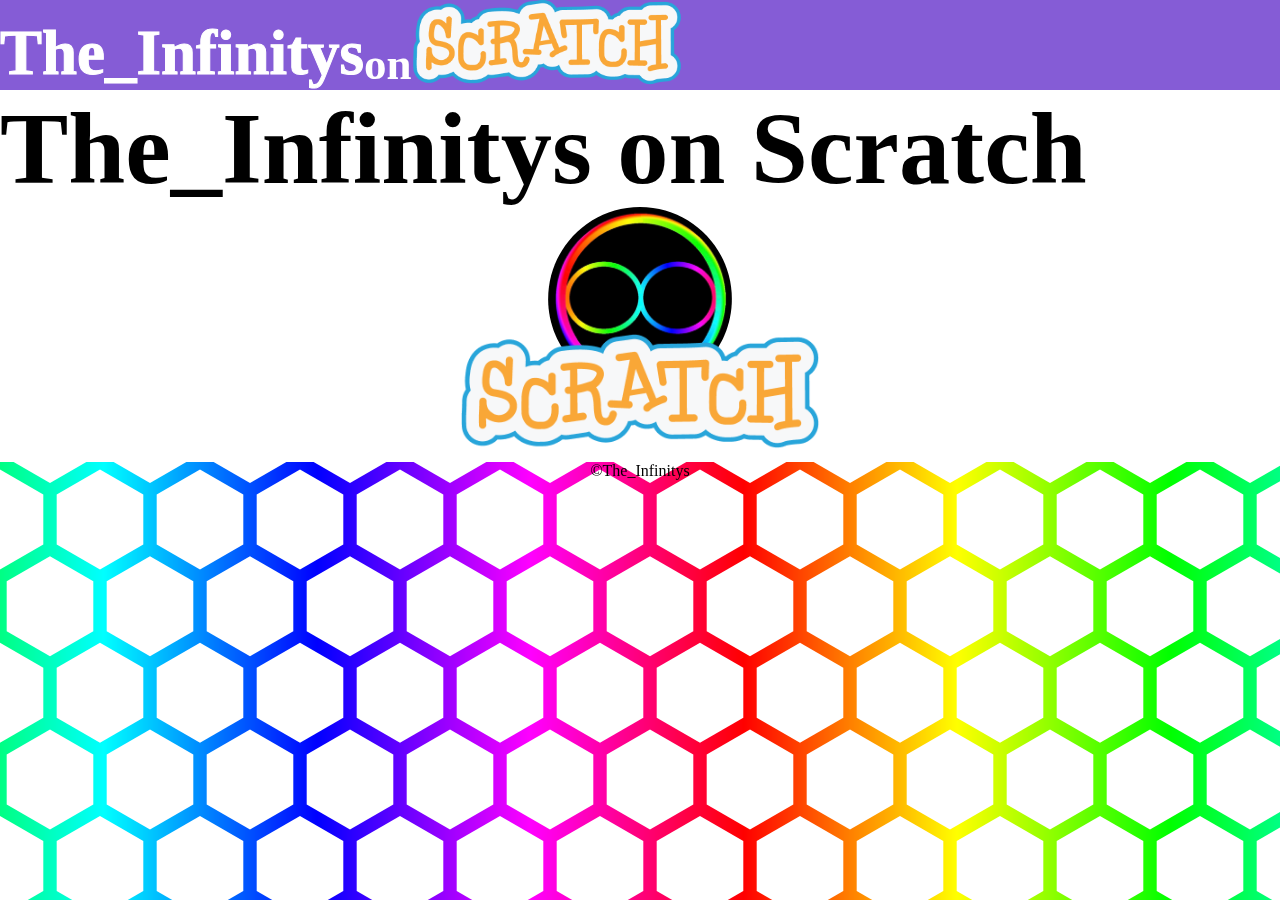
==== index.html @ 1eeaf395 "css のパスの修正" ====
<!DOCTYPE html>
<html lang="ja">
  <head>
    <title></title>
    <meta charset="UTF-8" />
    <meta name="viewport" content="width=device-width, initial-scale=1" />
    <link href="/style.css" rel="stylesheet" />
  </head>
  <body>
    <header>
      <h1 id="The_Infinitys" class="rainbow-text">The_Infinitys</h1>
      <h1>on</h1>
      <a href="https://scratch.mit.edu/">
        <img id="SCRATCH" src="image/SCRATCH.png" alt="" />
      </a>
    </header>
    <div id="title">
      <h1>The_Infinitys on Scratch</h1>
      <img src="image/Infinity_SCRATCH.svg" alt="" />
    </div>
    <footer>&copy;The_Infinitys</footer>
  </body>
  <canvas id="RainbowHoneycomb"></canvas>
  <script type="text/javascript" src="/script.js"></script>
  <script type="text/javascript" src="/Rainbowhoneycomb.js"></script>
</html>
---- style.css ----
:root {
  --scratch_color: #855cd6;
}

/*カラーテーマの設定*/
:root {
  --background: white;
  --text: black;
}

@media (prefers-color-scheme: dark) {
  :root {
    --background: black;
    --text: white;
  }
}

* {
  padding: 0;
  margin: 0;
}

@keyframes rainbow {
  0% {
    color: #ff0000;
  }

  17% {
    color: #ffff00;
  }

  33% {
    color: #00ff00;
  }

  50% {
    color: #00ffff;
  }

  67% {
    color: #0000ff;
  }

  83% {
    color: #ff00ff;
  }

  100% {
    color: #ff0000;
  }
}
.rainbow-text {
  animation-name: rainbow;
  animation-duration: 5s;
  animation-timing-function: linear;
  animation-iteration-count: infinite;
}

header {
  position: fixed;
  width: 100%;
  height: min(10vh,15vw);
  background-color: var(--scratch_color);
  display: flex;
  align-items: flex-end;
}


#The_Infinitys {
  -webkit-text-stroke: 1px var(--background);
  font-size: min(7vh,8vw);
}

header>h1{
  bottom:0;
  font-size:min(5vh,5vw);
  color:var(--background);
}
#SCRATCH {
  aspect-ratio: auto;
  width: min(40vw,30vh);
}

#title{
  padding-top:min(10vh,15vw);
  color: var(--text);
  background-color:var(--background);
  font-size:4vw ;
}
#title>img{
  position: relative;
  width: min(100vw,40vh);
  transform: translate(-50%,0);
  left:50%;
}
footer{
  text-align: center;
  width:100%;
  height:10%;
}
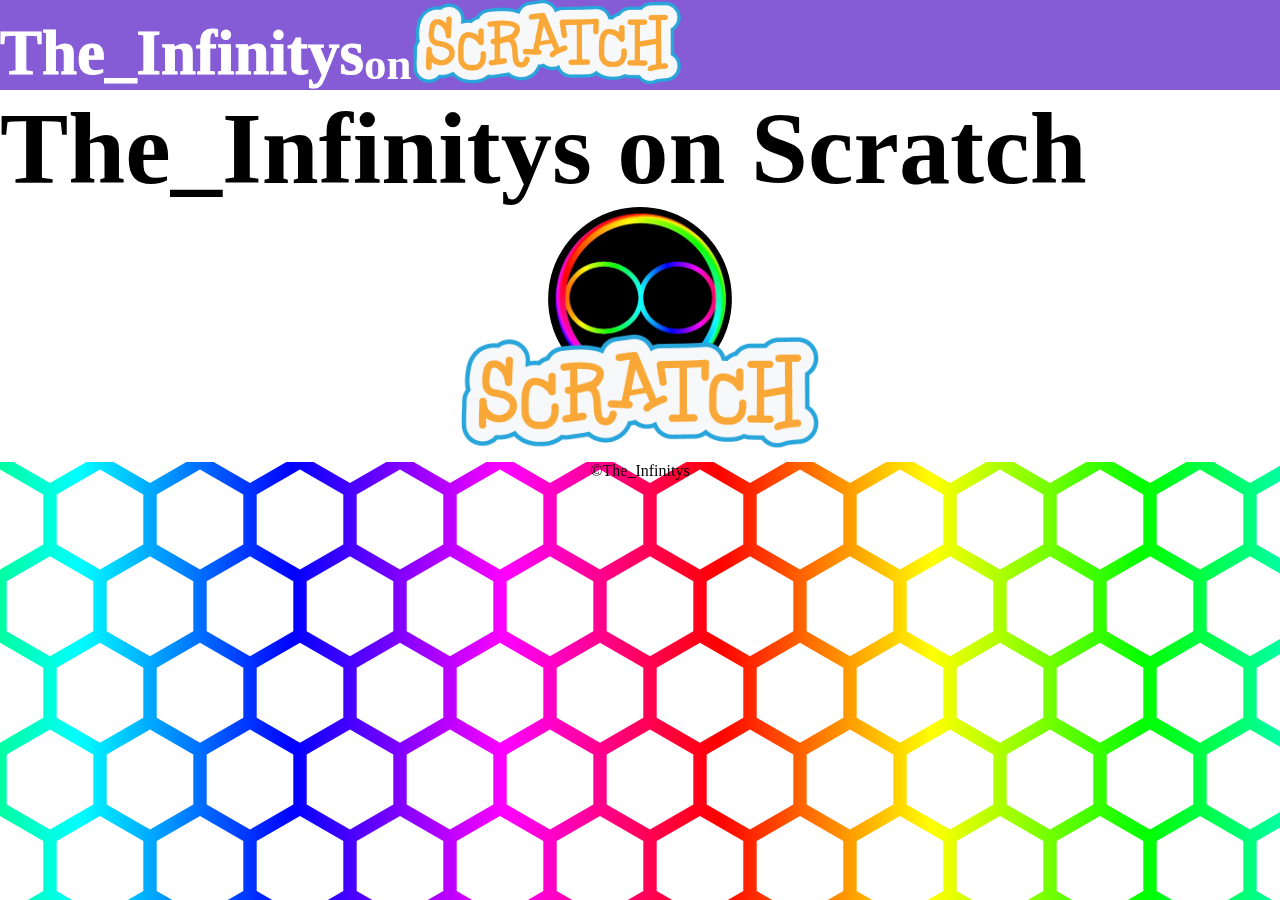
==== commit 0f70140f: "mokkai" ====
--- a/index.html
+++ b/index.html
@@ -4,7 +4,7 @@
     <title></title>
     <meta charset="UTF-8" />
     <meta name="viewport" content="width=device-width, initial-scale=1" />
-    <link href="/style.css" rel="stylesheet" />
+    <link href="./style.css" rel="stylesheet" />
   </head>
   <body>
     <header>
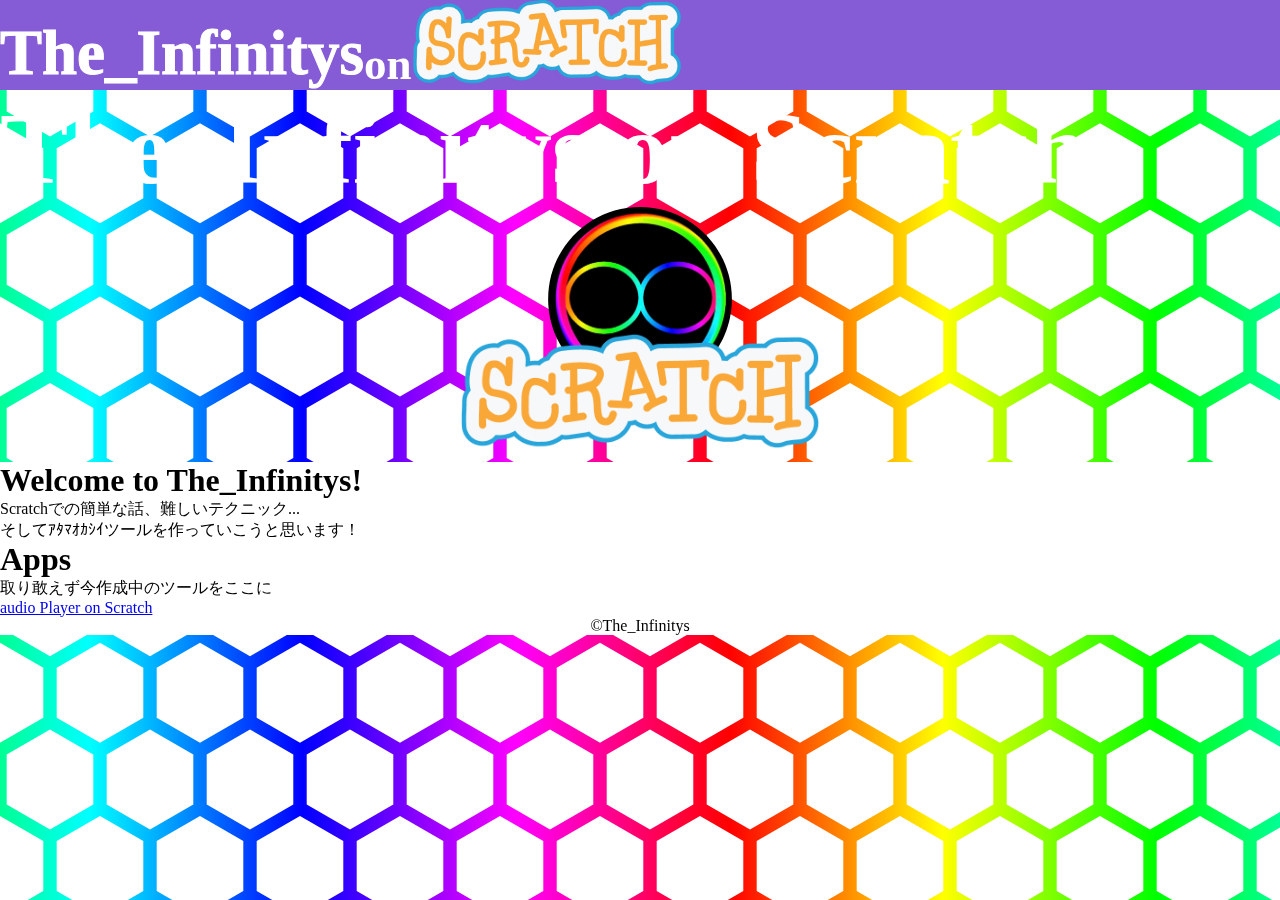
==== commit 13182e8c: "取り敢えず保存" ====
--- a/index.html
+++ b/index.html
@@ -18,6 +18,16 @@
       <h1>The_Infinitys on Scratch</h1>
       <img src="image/Infinity_SCRATCH.svg" alt="" />
     </div>
+    <div>
+      <h1>Welcome to The_Infinitys!</h1>
+      <p>Scratchでの簡単な話、難しいテクニック...</p>
+      <p>そしてｱﾀﾏｵｶｼｲツールを作っていこうと思います！</p>
+    </div>
+    <div>
+      <h1>Apps</h1>
+      <p>取り敢えず今作成中のツールをここに</p>
+      <a href="./audioPlayer/">audio Player on Scratch</a>
+    </div>
     <footer>&copy;The_Infinitys</footer>
   </body>
   <canvas id="RainbowHoneycomb"></canvas>
--- a/style.css
+++ b/style.css
@@ -49,6 +49,7 @@
     color: #ff0000;
   }
 }
+
 .rainbow-text {
   animation-name: rainbow;
   animation-duration: 5s;
@@ -59,7 +60,7 @@
 header {
   position: fixed;
   width: 100%;
-  height: min(10vh,15vw);
+  height: min(10vh, 15vw);
   background-color: var(--scratch_color);
   display: flex;
   align-items: flex-end;
@@ -68,33 +69,41 @@
 
 #The_Infinitys {
   -webkit-text-stroke: 1px var(--background);
-  font-size: min(7vh,8vw);
+  font-size: min(7vh, 8vw);
 }
 
-header>h1{
-  bottom:0;
-  font-size:min(5vh,5vw);
-  color:var(--background);
+header>h1 {
+  bottom: 0;
+  font-size: min(5vh, 5vw);
+  color: var(--background);
 }
+
 #SCRATCH {
   aspect-ratio: auto;
-  width: min(40vw,30vh);
+  width: min(40vw, 30vh);
+}
+div{
+  color:var(--text);
+  background-color: var(--background);
+}
+#title {
+  padding-top: min(10vh, 15vw);
+  color: var(--background);
+  background-color: transparent;
+  font-size: 4vw;
 }
 
-#title{
-  padding-top:min(10vh,15vw);
+#title>img {
+  position: relative;
+  width: min(100vw, 40vh);
+  transform: translate(-50%, 0);
+  left: 50%;
+}
+
+footer {
+  text-align: center;
+  width: 100%;
+  height: 10%;
   color: var(--text);
-  background-color:var(--background);
-  font-size:4vw ;
-}
-#title>img{
-  position: relative;
-  width: min(100vw,40vh);
-  transform: translate(-50%,0);
-  left:50%;
-}
-footer{
-  text-align: center;
-  width:100%;
-  height:10%;
+  background-color: var(--background);
 }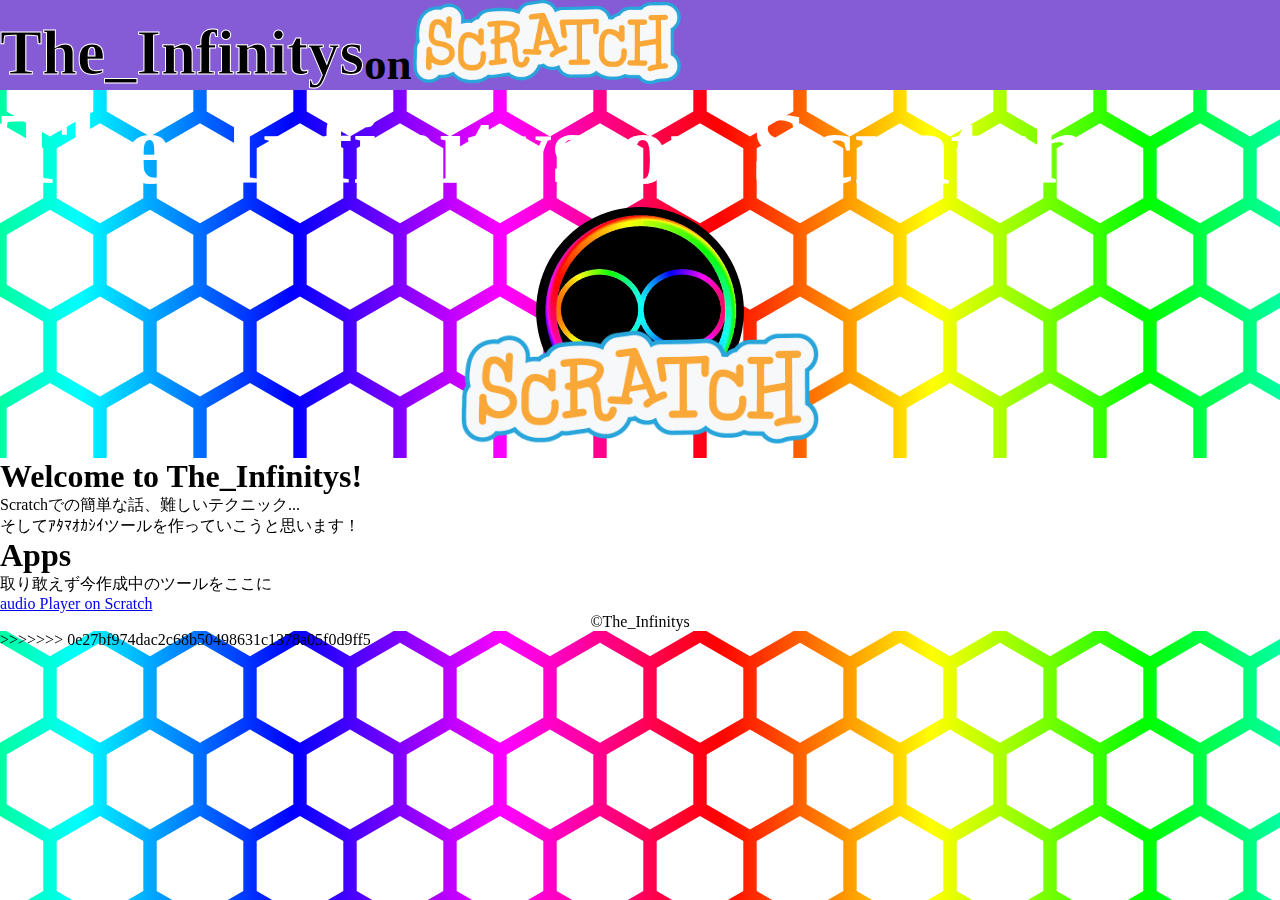
==== commit 5c27523b: "多分完成" ====
--- a/index.html
+++ b/index.html
@@ -1,3 +1,18 @@
+<!DOCTYPE html>
+<html lang="ja">
+  <head>
+    <title></title>
+    <meta charset="UTF-8">
+    <meta name="viewport" content="width=device-width, initial-scale=1">
+    <link href="css/style.css" rel="stylesheet">
+  </head>
+  <body>
+  <header>
+    <h1 id="Scratch">Scratch</h1>
+  </header>
+  </body>
+  <script src="script.js"></script>
+</html>
 <!DOCTYPE html>
 <html lang="ja">
   <head>
@@ -34,3 +49,5 @@
   <script type="text/javascript" src="/script.js"></script>
   <script type="text/javascript" src="/Rainbowhoneycomb.js"></script>
 </html>
+
+>>>>>>> 0e27bf974dac2c68b50498631c1378a05f0d9ff5--- a/style.css
+++ b/style.css
@@ -1,3 +1,16 @@
+
+*{
+  padding:0;
+  margin: 0;
+}
+header{
+  position: fixed;
+  width:100%;
+  height:10%;
+}
+#Scratch{
+  font-family: scratch;
+}
 :root {
   --scratch_color: #855cd6;
 }
@@ -75,7 +88,7 @@
 header>h1 {
   bottom: 0;
   font-size: min(5vh, 5vw);
-  color: var(--background);
+  color: var(--text);
 }
 
 #SCRATCH {
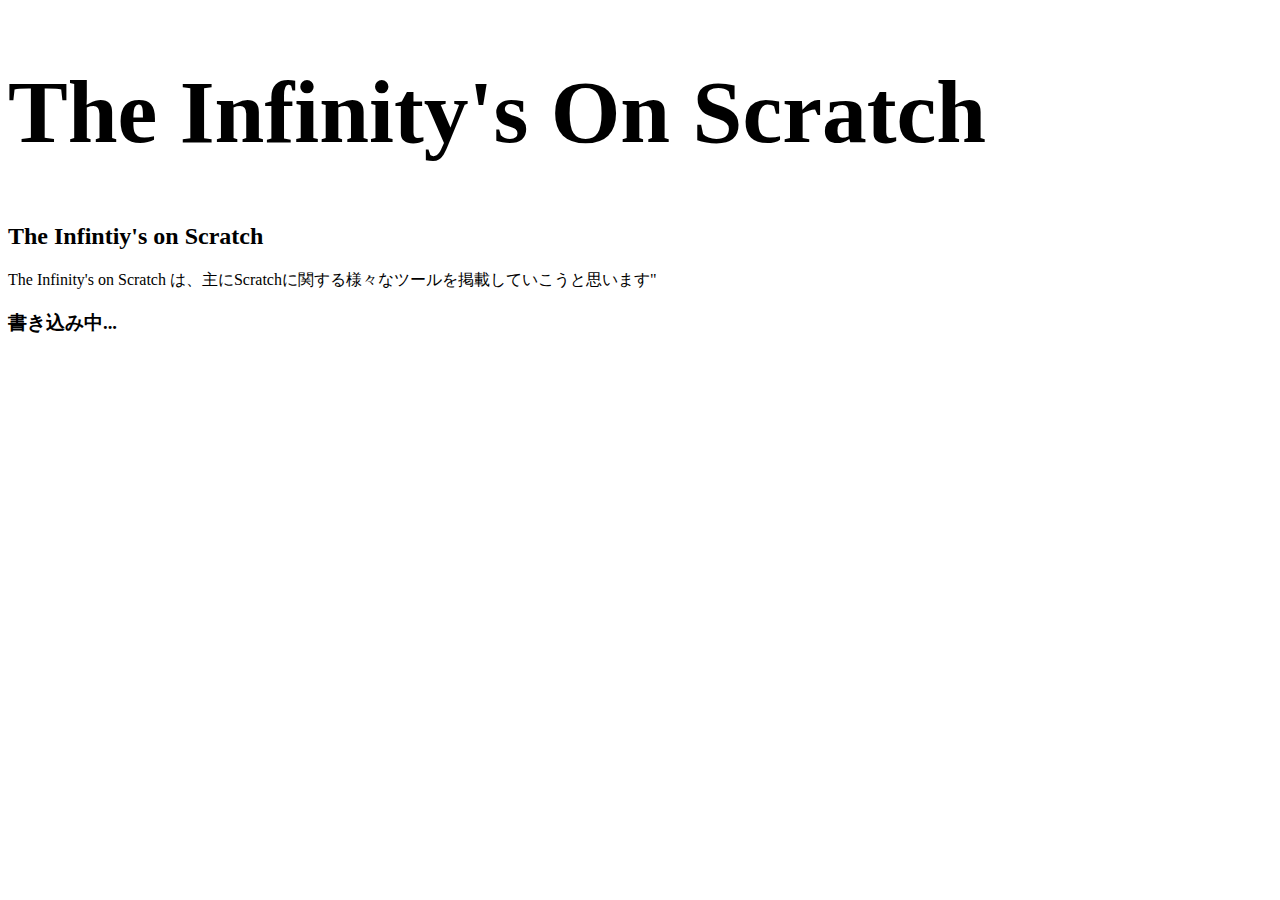
==== commit fc856b0d: "とりあえず最初のindex.htmlだけ書きました。" ====
--- a/index.html
+++ b/index.html
@@ -1,53 +1,32 @@
 <!DOCTYPE html>
 <html lang="ja">
-  <head>
-    <title></title>
-    <meta charset="UTF-8">
-    <meta name="viewport" content="width=device-width, initial-scale=1">
-    <link href="css/style.css" rel="stylesheet">
-  </head>
-  <body>
-  <header>
-    <h1 id="Scratch">Scratch</h1>
-  </header>
-  </body>
-  <script src="script.js"></script>
-</html>
-<!DOCTYPE html>
-<html lang="ja">
-  <head>
-    <title></title>
-    <meta charset="UTF-8" />
-    <meta name="viewport" content="width=device-width, initial-scale=1" />
-    <link href="./style.css" rel="stylesheet" />
-  </head>
-  <body>
-    <header>
-      <h1 id="The_Infinitys" class="rainbow-text">The_Infinitys</h1>
-      <h1>on</h1>
-      <a href="https://scratch.mit.edu/">
-        <img id="SCRATCH" src="image/SCRATCH.png" alt="" />
-      </a>
-    </header>
-    <div id="title">
-      <h1>The_Infinitys on Scratch</h1>
-      <img src="image/Infinity_SCRATCH.svg" alt="" />
-    </div>
-    <div>
-      <h1>Welcome to The_Infinitys!</h1>
-      <p>Scratchでの簡単な話、難しいテクニック...</p>
-      <p>そしてｱﾀﾏｵｶｼｲツールを作っていこうと思います！</p>
-    </div>
-    <div>
-      <h1>Apps</h1>
-      <p>取り敢えず今作成中のツールをここに</p>
-      <a href="./audioPlayer/">audio Player on Scratch</a>
-    </div>
-    <footer>&copy;The_Infinitys</footer>
-  </body>
-  <canvas id="RainbowHoneycomb"></canvas>
-  <script type="text/javascript" src="/script.js"></script>
-  <script type="text/javascript" src="/Rainbowhoneycomb.js"></script>
-</html>
 
->>>>>>> 0e27bf974dac2c68b50498631c1378a05f0d9ff5+<head>
+  <meta charset="UTF-8">
+  <meta name="viewport" content="width=device-width, initial-scale=1.0">
+  <title>The Infintiy's on Scratch</title>
+  <!-- for this page -->
+  <link rel="stylesheet" href="./style.css">
+  <script defer src="./script.js"></script>
+  <!-- The Infinity's Stye -->
+  <link rel="stylesheet" href="../The-Infinitys-Infinity/style.css">
+  <script defer src="../The-Infinitys-Infinity/script.js"></script>
+</head>
+
+<body>
+  <section class="Title">
+    <style>
+      .Title>h1{
+        font-size: 7vw;
+      }
+    </style>
+    <h1>The Infinity's On Scratch</h1>
+  </section>
+  <section class="detail">
+    <h2>The Infintiy's on Scratch</h2>
+    <p>The Infinity's on Scratch は、主にScratchに関する様々なツールを掲載していこうと思います"</p>
+    <h3>書き込み中...</h3>
+  </section>
+</body>
+
+</html>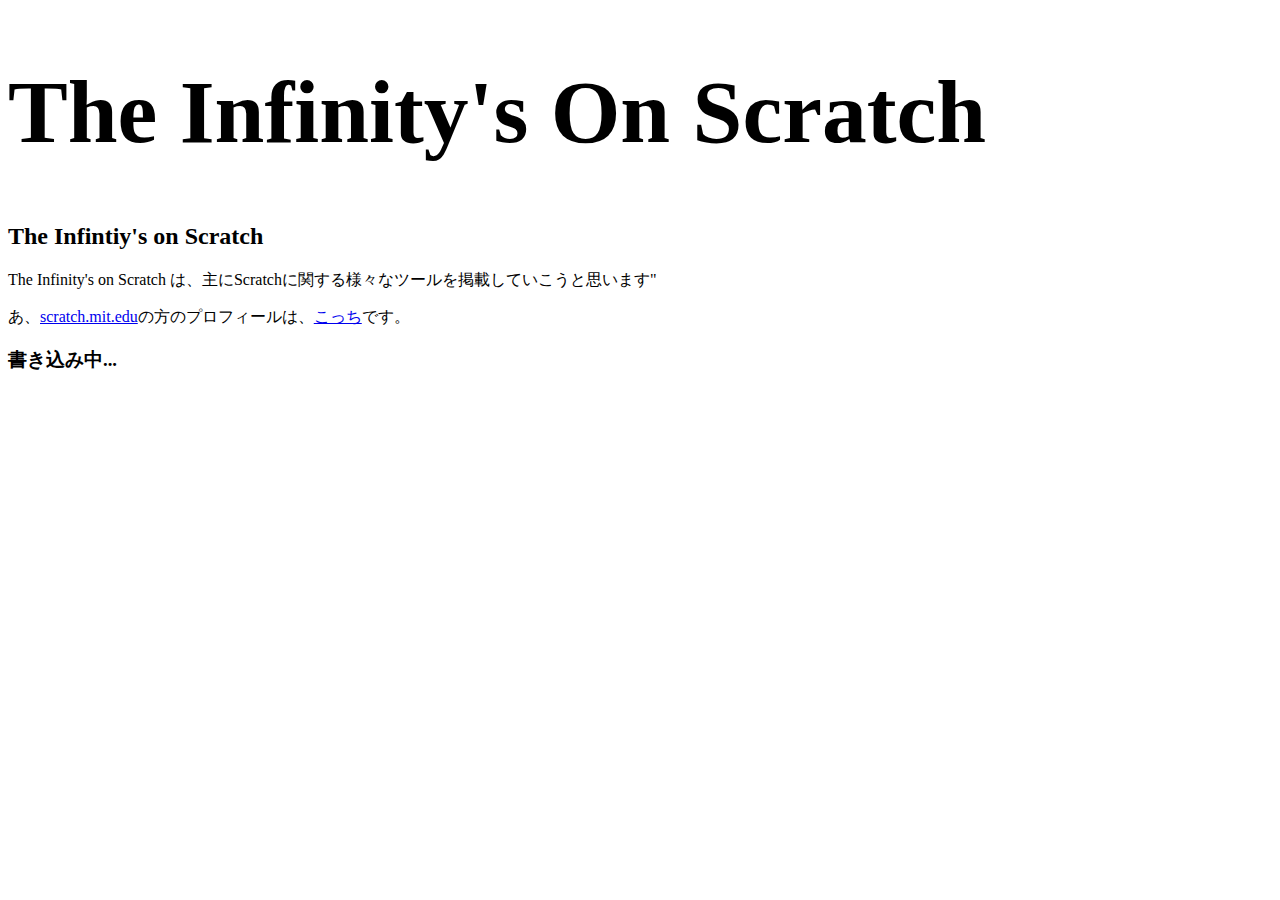
==== commit 3085bf7e: "asdf" ====
--- a/index.html
+++ b/index.html
@@ -11,20 +11,23 @@
   <!-- The Infinity's Stye -->
   <link rel="stylesheet" href="../The-Infinitys-Infinity/style.css">
   <script defer src="../The-Infinitys-Infinity/script.js"></script>
+  <script defer src="../The-Infinitys-Infinity/language-support.js"></script>
 </head>
 
 <body>
   <section class="Title">
     <style>
-      .Title>h1{
+      .Title>h1 {
         font-size: 7vw;
       }
     </style>
     <h1>The Infinity's On Scratch</h1>
   </section>
-  <section class="detail">
+  <section class="details">
     <h2>The Infintiy's on Scratch</h2>
     <p>The Infinity's on Scratch は、主にScratchに関する様々なツールを掲載していこうと思います"</p>
+    <p>あ、<a target="_blank" href="https://scratch.mit.edu">scratch.mit.edu</a>の方のプロフィールは、<a target="_blank"
+        href="https://scratch.mit.edu/users/The_Infinitys">こっち</a>です。</p>
     <h3>書き込み中...</h3>
   </section>
 </body>
